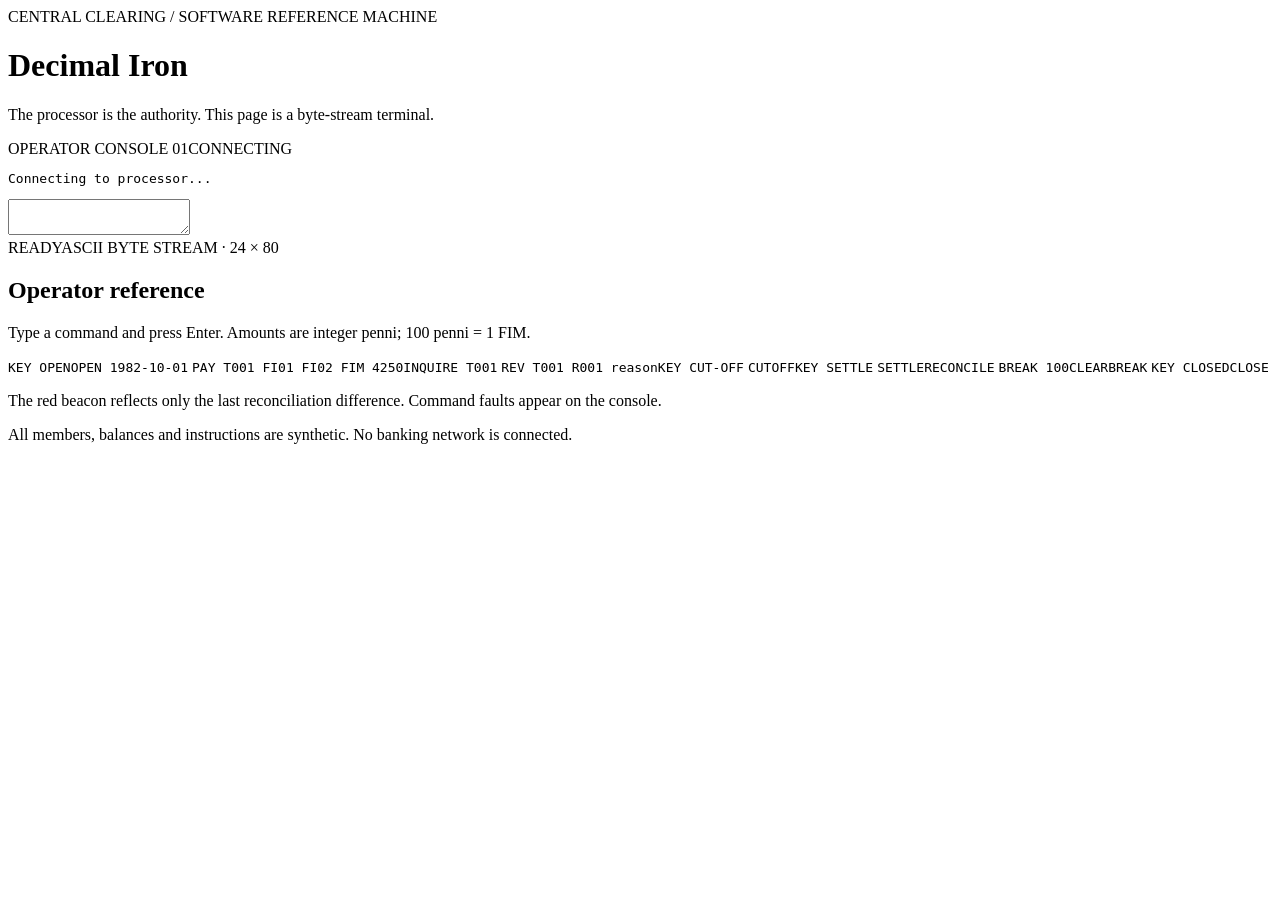
==== decimal_iron/static/index.html @ f95f87e8 "feat: implement Decimal Iron M0 vertical slice" ====
<!doctype html>
<html lang="en">
  <head>
    <meta charset="utf-8">
    <meta name="viewport" content="width=device-width, initial-scale=1">
    <title>Decimal Iron — Clearing Console</title>
    <link rel="stylesheet" href="/static/style.css">
  </head>
  <body>
    <main>
      <header>
        <div class="eyebrow">CENTRAL CLEARING / SOFTWARE REFERENCE MACHINE</div>
        <h1>Decimal Iron</h1>
        <p>The processor is the authority. This page is a byte-stream terminal.</p>
      </header>
      <section class="console-shell" aria-label="24 by 80 terminal">
        <div class="console-topline"><span>OPERATOR CONSOLE 01</span><span id="connection">CONNECTING</span></div>
        <pre id="screen" aria-live="polite" aria-label="Terminal display">Connecting to processor...</pre>
        <textarea id="keyboard" aria-label="Terminal keyboard input" autocomplete="off" autocapitalize="off" spellcheck="false"></textarea>
        <div class="console-foot"><span id="cursor-state">READY</span><span>ASCII BYTE STREAM · 24 × 80</span></div>
      </section>
      <section class="operator-notes">
        <h2>Operator reference</h2>
        <p>Type a command and press Enter. Amounts are integer penni; 100 penni = 1 FIM.</p>
        <div class="command-list">
          <code>KEY OPEN</code><code>OPEN 1982-10-01</code>
          <code>PAY T001 FI01 FI02 FIM 4250</code><code>INQUIRE T001</code>
          <code>REV T001 R001 reason</code><code>KEY CUT-OFF</code>
          <code>CUTOFF</code><code>KEY SETTLE</code>
          <code>SETTLE</code><code>RECONCILE</code>
          <code>BREAK 100</code><code>CLEARBREAK</code>
          <code>KEY CLOSED</code><code>CLOSE</code>
        </div>
        <p class="note">The red beacon reflects only the last reconciliation difference. Command faults appear on the console.</p>
      </section>
      <footer>All members, balances and instructions are synthetic. No banking network is connected.</footer>
    </main>
    <script src="/static/terminal.js" defer></script>
  </body>
</html>
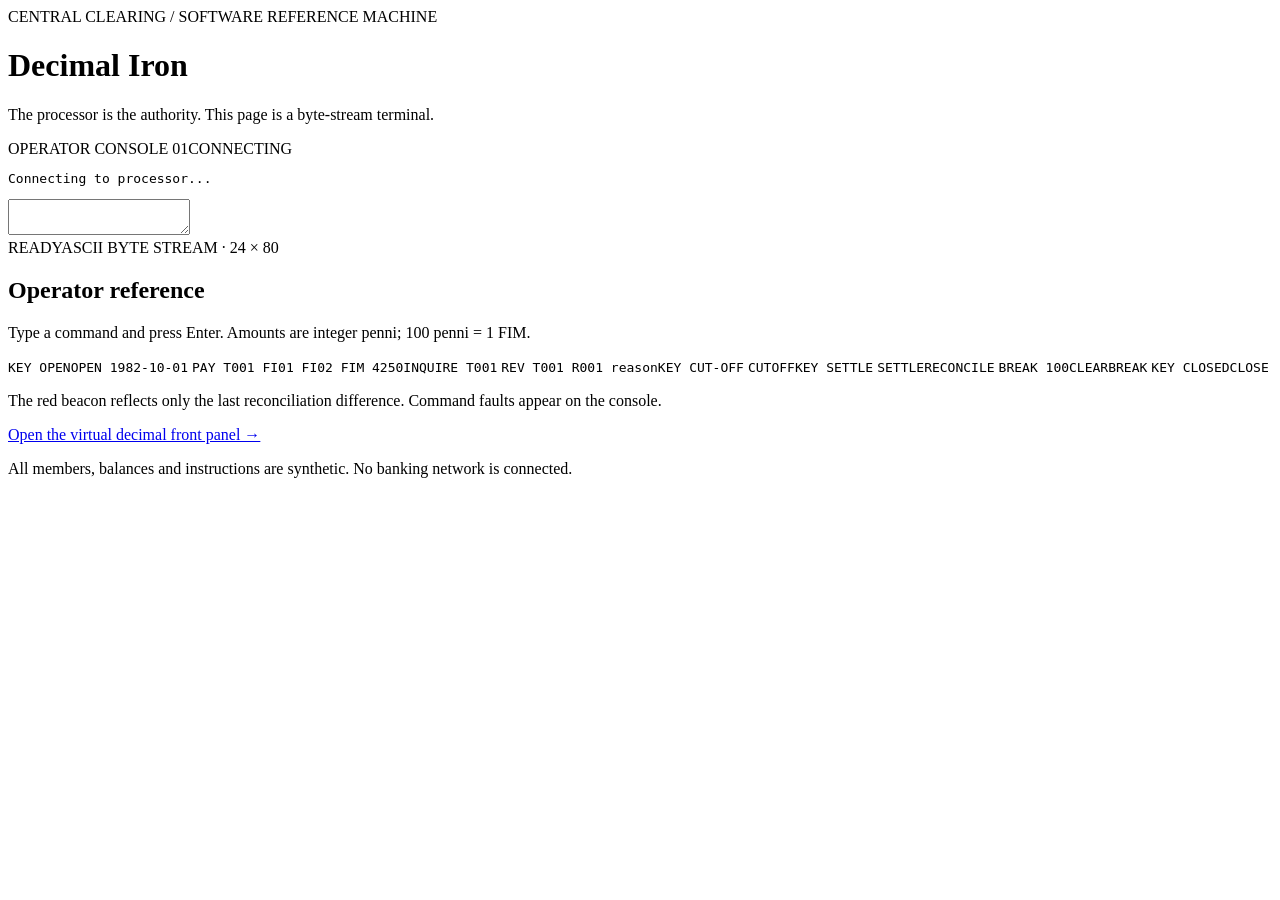
==== commit 2a000d9e: "feat: add preliminary full-stack Decimal Iron installation" ====
--- a/decimal_iron/static/index.html
+++ b/decimal_iron/static/index.html
@@ -33,6 +33,7 @@
         </div>
         <p class="note">The red beacon reflects only the last reconciliation difference. Command faults appear on the console.</p>
       </section>
+      <p><a href="/panel">Open the virtual decimal front panel →</a></p>
       <footer>All members, balances and instructions are synthetic. No banking network is connected.</footer>
     </main>
     <script src="/static/terminal.js" defer></script>
